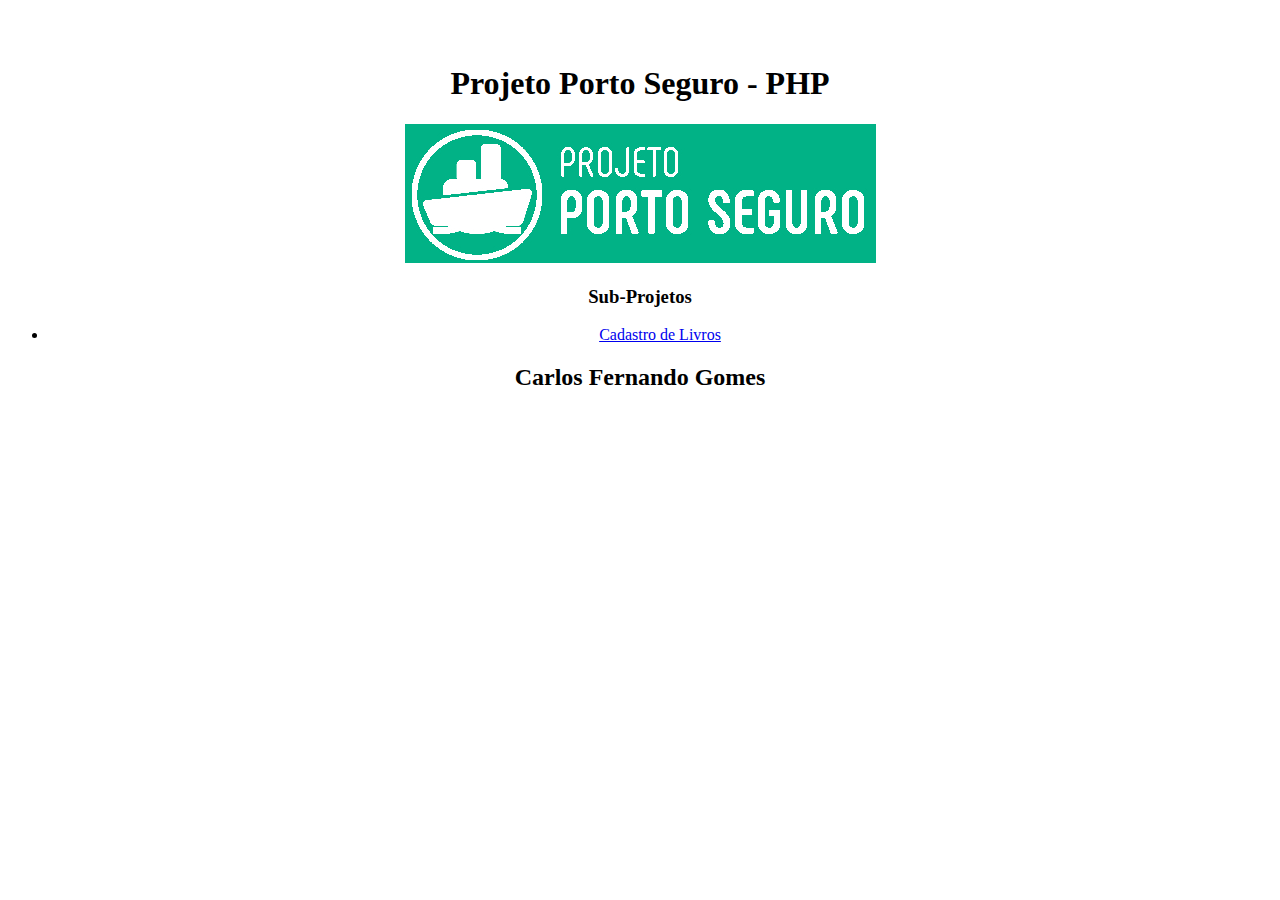
==== index.html @ 570e4ad7 "Primeiro commit dia 20170405" ====
<!DOCTYPE html>
<html lang="en">
<head>
    <meta charset="UTF-8">
    <title>Porto Seguro - PHP </title>
</head>
<body>
    <div>
        <br>
        <br>
        <h1 align="center">Projeto Porto Seguro - PHP</h1>
        <center><img src="portoseguro.jpg"></center>
        <h3 align="center">Sub-Projetos</h3>
        <div align="center">
        <ul>
            <li><a href="cadastro_livro/index.html">Cadastro de Livros</a> </li>
        </ul>
        </div>
        <h2 align="center">Carlos Fernando Gomes</h2>

    </div>
</body>
</html>
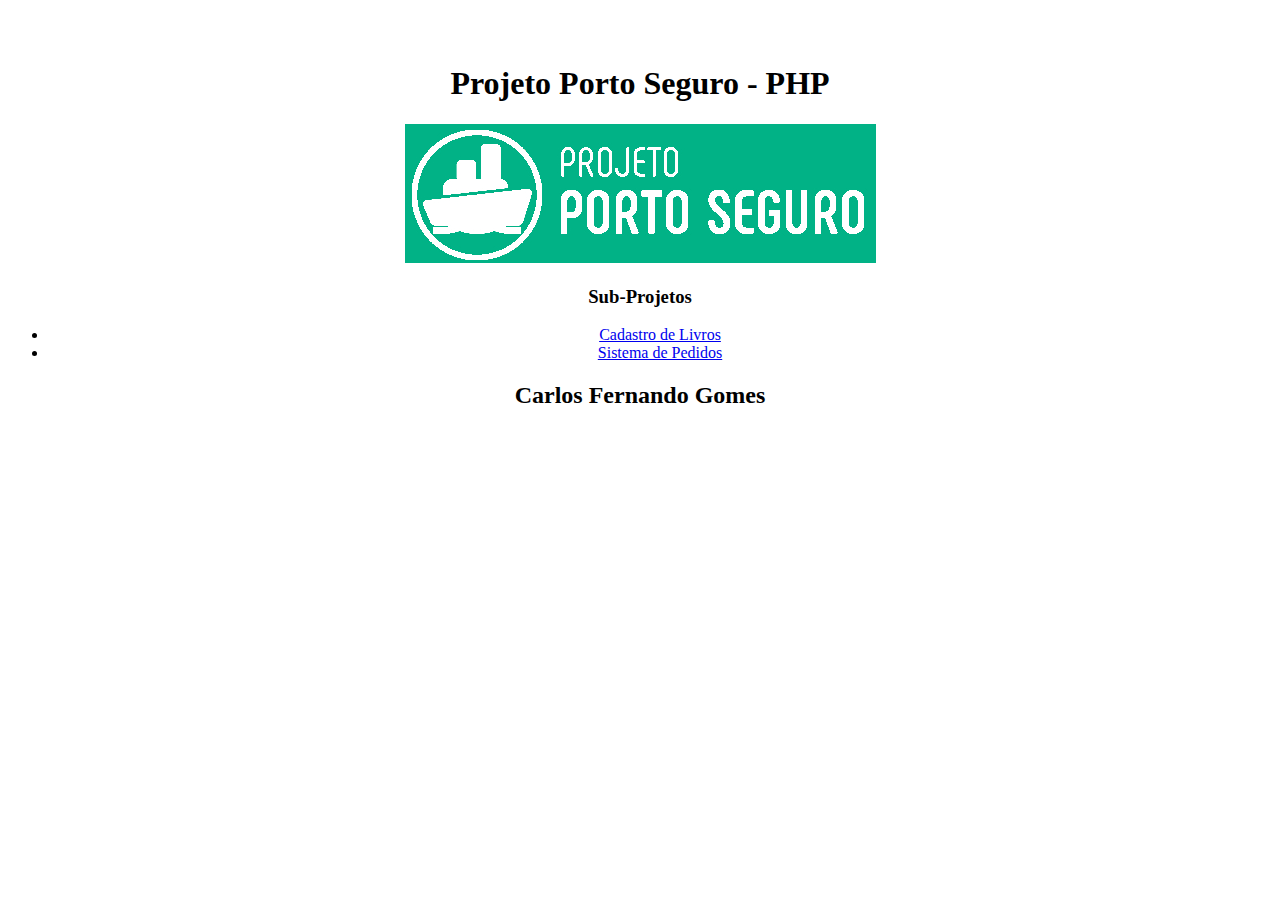
==== commit 06c998ed: "commit 20172004" ====
--- a/index.html
+++ b/index.html
@@ -13,7 +13,8 @@
         <h3 align="center">Sub-Projetos</h3>
         <div align="center">
         <ul>
-            <li><a href="cadastro_livro/index.html">Cadastro de Livros</a> </li>
+            <li><a href="cadastro_livro/index.php">Cadastro de Livros</a> </li>
+            <li><a href="sistema-pedido/admin/index.html">Sistema de Pedidos</a></li>
         </ul>
         </div>
         <h2 align="center">Carlos Fernando Gomes</h2>
